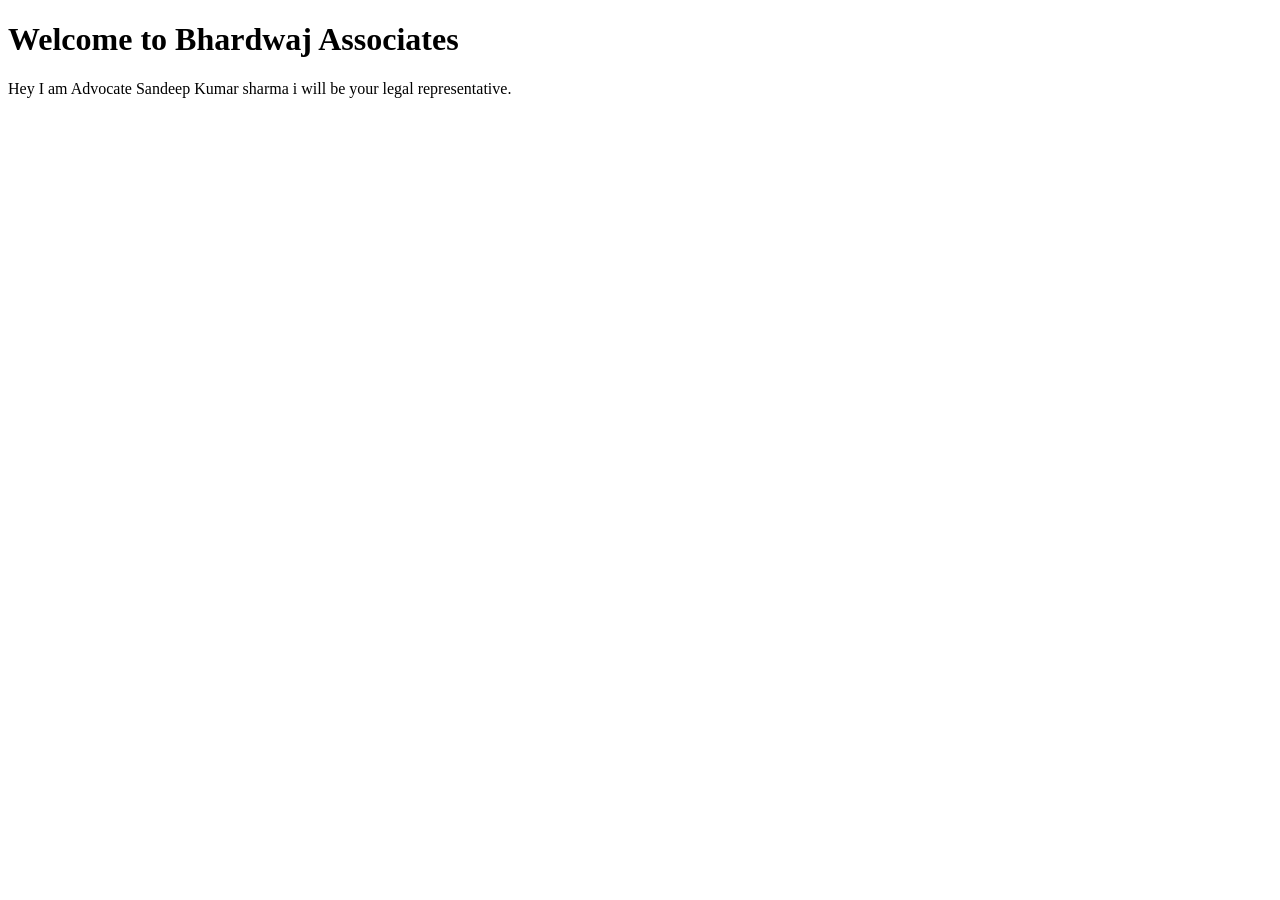
==== index.html @ 9cda9264 "hi" ====
<!DOCTYPE html>
<html lang="en">
<head>
    <meta charset="UTF-8">
    <meta name="viewport" content="width=device-width, initial-scale=1.0">
    <title>Document</title>
</head>
<body>
    <h1 title="Bhardwaj Associates">Welcome to Bhardwaj Associates</h1>
    <p>Hey I am Advocate Sandeep Kumar sharma i will be your legal representative.</p>
</body>
</html>
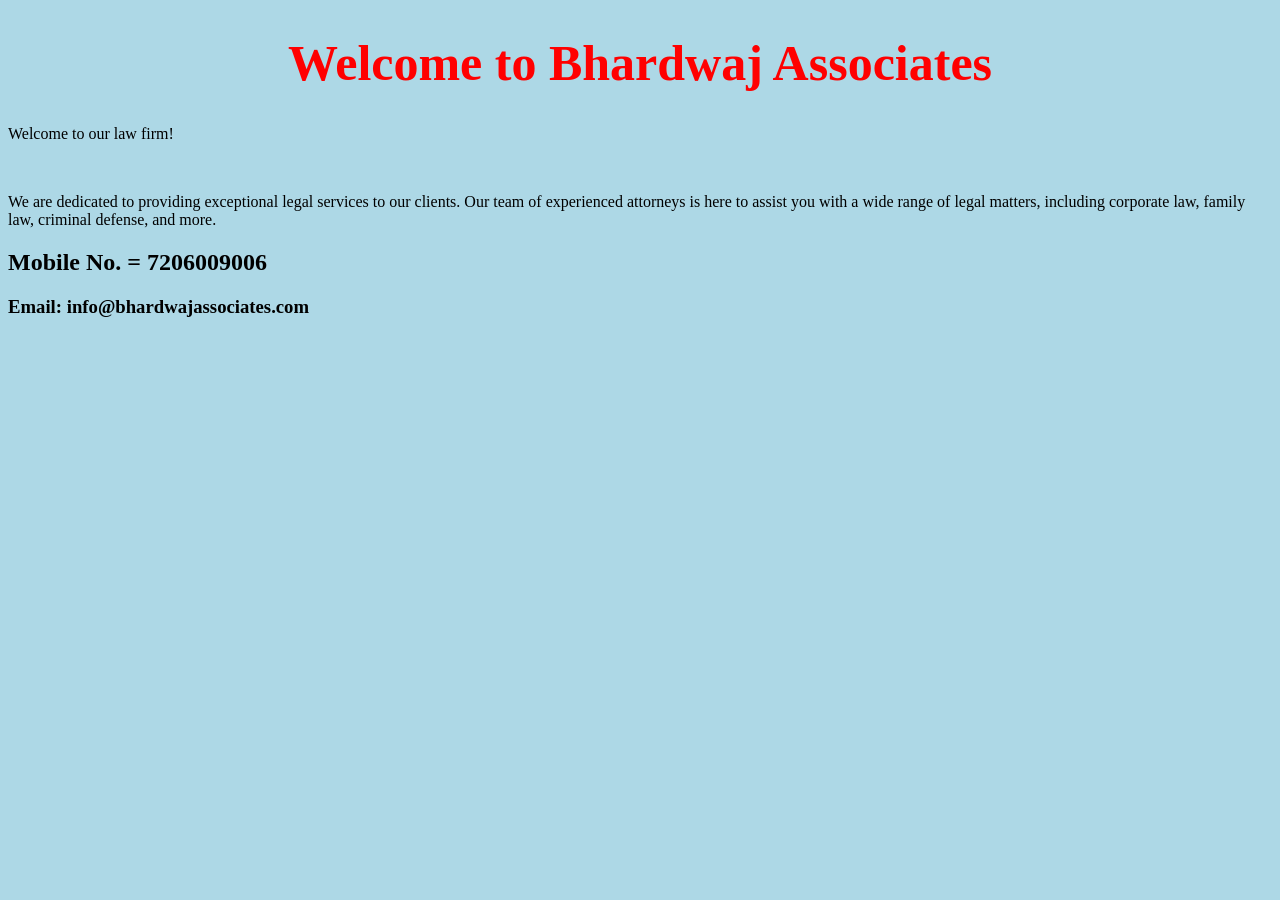
==== commit a038fb52: "j" ====
--- a/index.html
+++ b/index.html
@@ -3,10 +3,18 @@
 <head>
     <meta charset="UTF-8">
     <meta name="viewport" content="width=device-width, initial-scale=1.0">
+    <link rel="stylesheet" href="style.css">    
     <title>Document</title>
+   
 </head>
+
 <body>
-    <h1 title="Bhardwaj Associates">Welcome to Bhardwaj Associates</h1>
-    <p>Hey I am Advocate Sandeep Kumar sharma i will be your legal representative.</p>
+    <h1>Welcome to Bhardwaj Associates</h1>
+    <p>Welcome to our law firm!</p> <br>
+    <p>We are dedicated to providing exceptional legal services to our clients. Our team of experienced attorneys is here to assist you with a wide range of legal matters, including corporate law, family law, criminal defense, and more.</p>
+     <h2> Mobile No. = 7206009006</h2>
+     <h3> Email: info@bhardwajassociates.com</h3>
+
 </body>
+<script src="script.js"></script>
 </html>
--- a/style.css
+++ b/style.css
@@ -0,0 +1,9 @@
+body{
+    background-color: lightblue;
+    color: black;
+}
+h1{
+    text-align: center;
+    font-size: 50px;
+    color: red;
+}
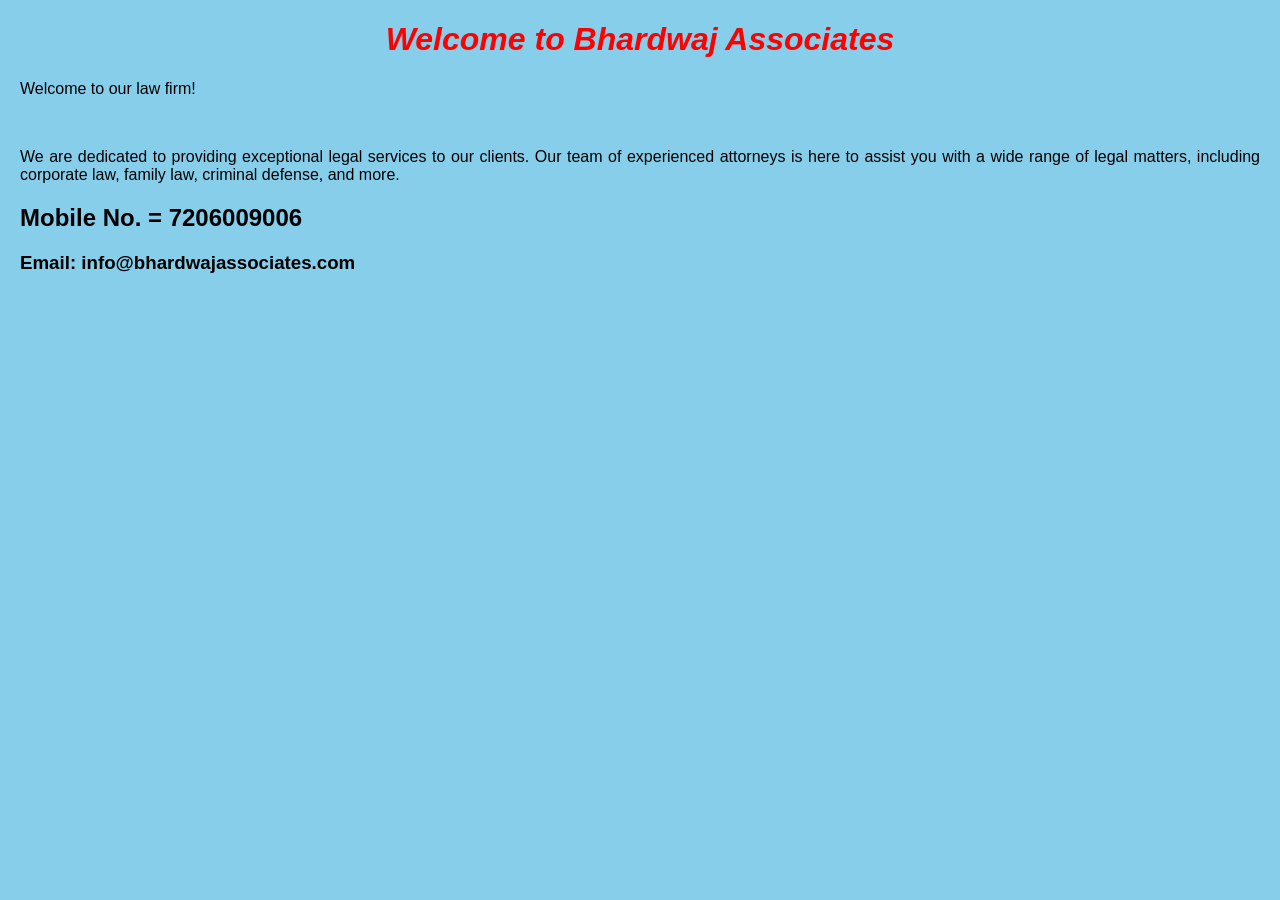
==== commit 84e7527b: "inline style" ====
--- a/index.html
+++ b/index.html
@@ -3,13 +3,29 @@
 <head>
     <meta charset="UTF-8">
     <meta name="viewport" content="width=device-width, initial-scale=1.0">
-    <link rel="stylesheet" href="style.css">    
+    
     <title>Document</title>
+    <style>
+    body {
+        font-family: Arial, sans-serif;
+        margin: 20px;
+        background-color: skyblue;
+    }
+    h1{
+        text-align: center;
+        color: red;
+    }
+    p{
+        text-align: justify;
+        text-justify: inter-word;
+        
+    }
+    </style>
    
 </head>
 
 <body>
-    <h1>Welcome to Bhardwaj Associates</h1>
+    <h1><i>Welcome to Bhardwaj Associates</i></h1>
     <p>Welcome to our law firm!</p> <br>
     <p>We are dedicated to providing exceptional legal services to our clients. Our team of experienced attorneys is here to assist you with a wide range of legal matters, including corporate law, family law, criminal defense, and more.</p>
      <h2> Mobile No. = 7206009006</h2>
